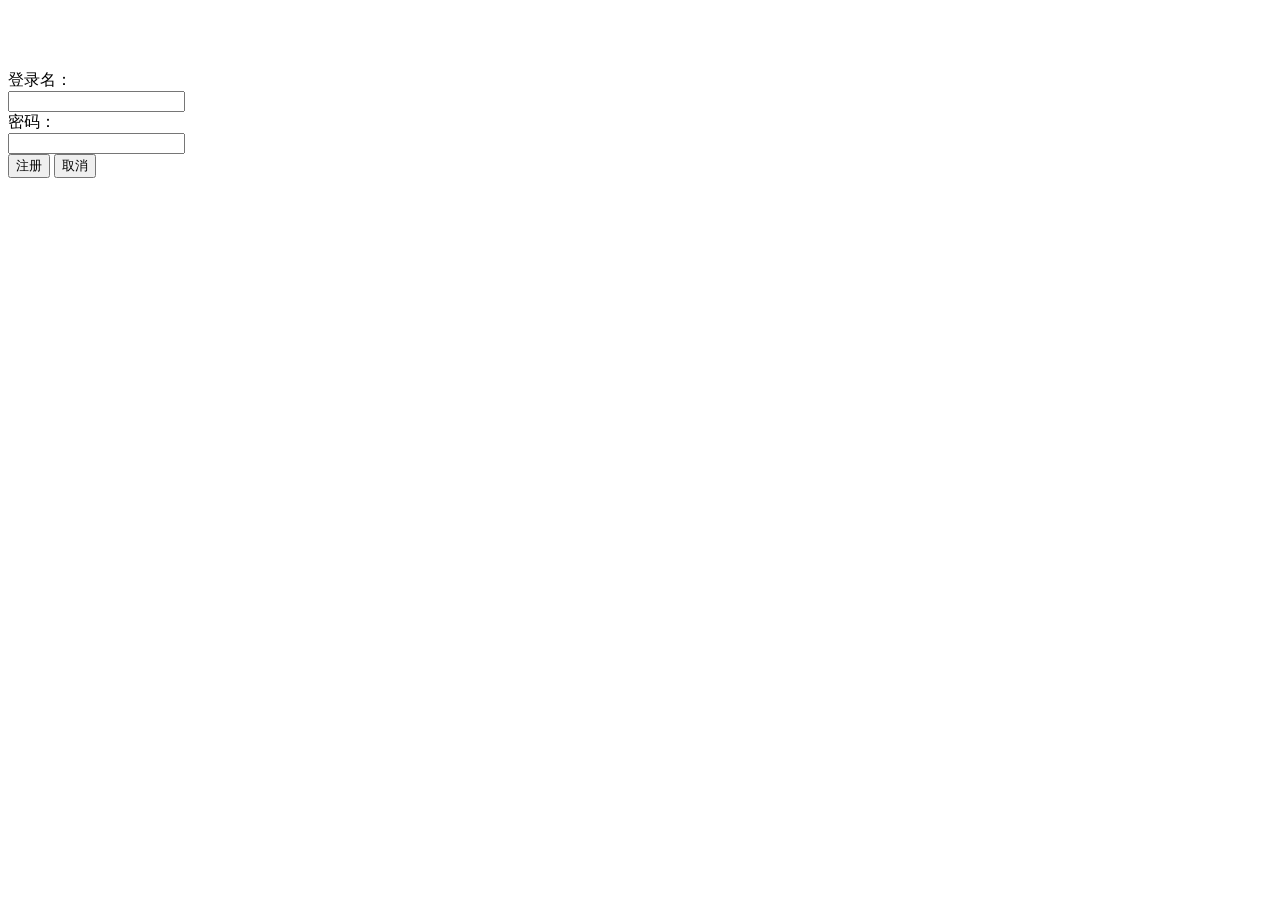
==== views/signup.html @ 9ed9fc11 "feat: initial commit" ====
<!doctype html>
<html>
<head>
<meta charset="utf-8">
<title>Sign Up</title>
<link type="text/css" rel="stylesheet" href="stylesheets/sign.css">
<link type="text/css" rel="stylesheet" href="stylesheets/common.css">
</head>

<body>
	<div id="content">
      <form style="margin-top:70px;" action="/signup" method="post">
        <div class="form_line">
          <div class="form_label">登录名：</div>
          <input type="text" name="username"/>
        </div>
        <div class="form_line">
          <div class="form_label">密码：</div>
          <input type="password" name="username"/>
        </div>
        <div class="form_line">
          <div class="form_label"></div>
          <button class="button gray" type="submit">注册</button>
          <button class="button gray" type="reset">取消</button>
        </div>
      </form>
  </div>
</body>
</html>
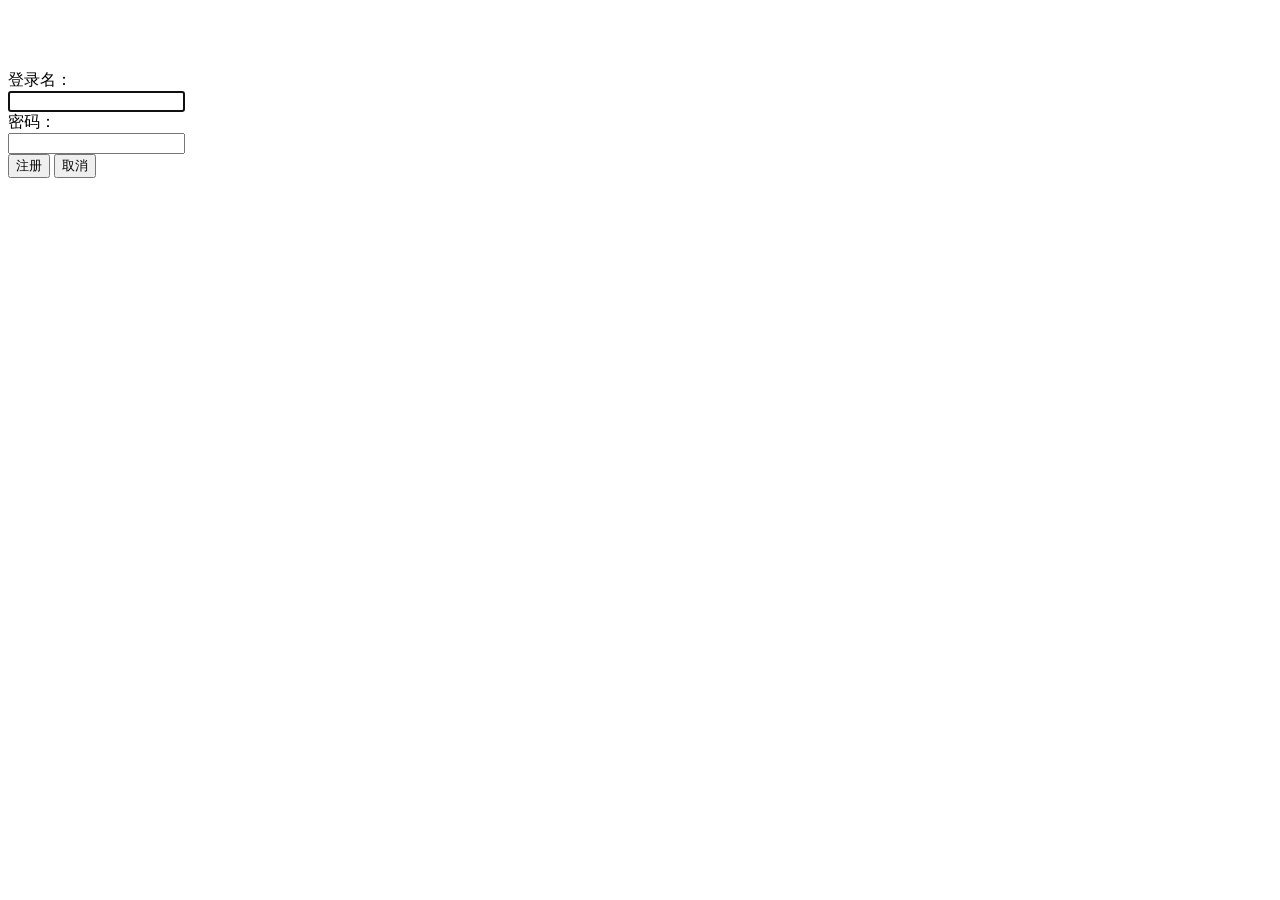
==== commit 6749f7f3: "fix: resolve form deserialization error and clean redundant inputs" ====
--- a/views/signup.html
+++ b/views/signup.html
@@ -12,11 +12,11 @@
       <form style="margin-top:70px;" action="/signup" method="post">
         <div class="form_line">
           <div class="form_label">登录名：</div>
-          <input type="text" name="username"/>
+          <input type="text" name="username" required autofocus/>
         </div>
         <div class="form_line">
           <div class="form_label">密码：</div>
-          <input type="password" name="username"/>
+          <input type="password" name="password" required/>
         </div>
         <div class="form_line">
           <div class="form_label"></div>
